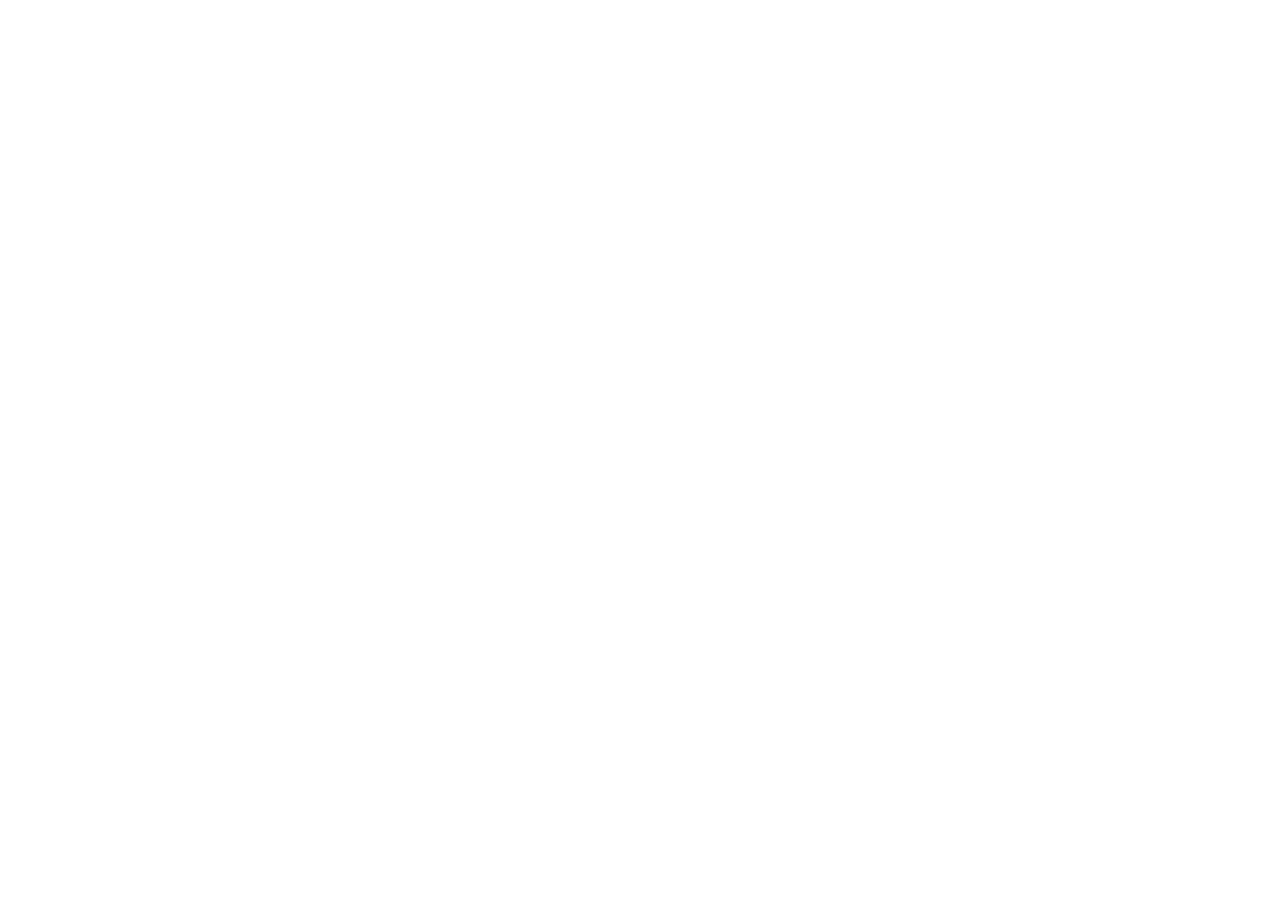
==== projects.html @ 4db838a4 "created new page for projects" ====
<!doctype html>
<html>
<head>
  <title>My Projects <\title>
<\head>
  
  
  <body>
    
    <div id="container">
      <ul>
        <!-- unordered list ->
      <li> cool website </li>
      <li> awesome programmer </li>
        <!-- list item -->
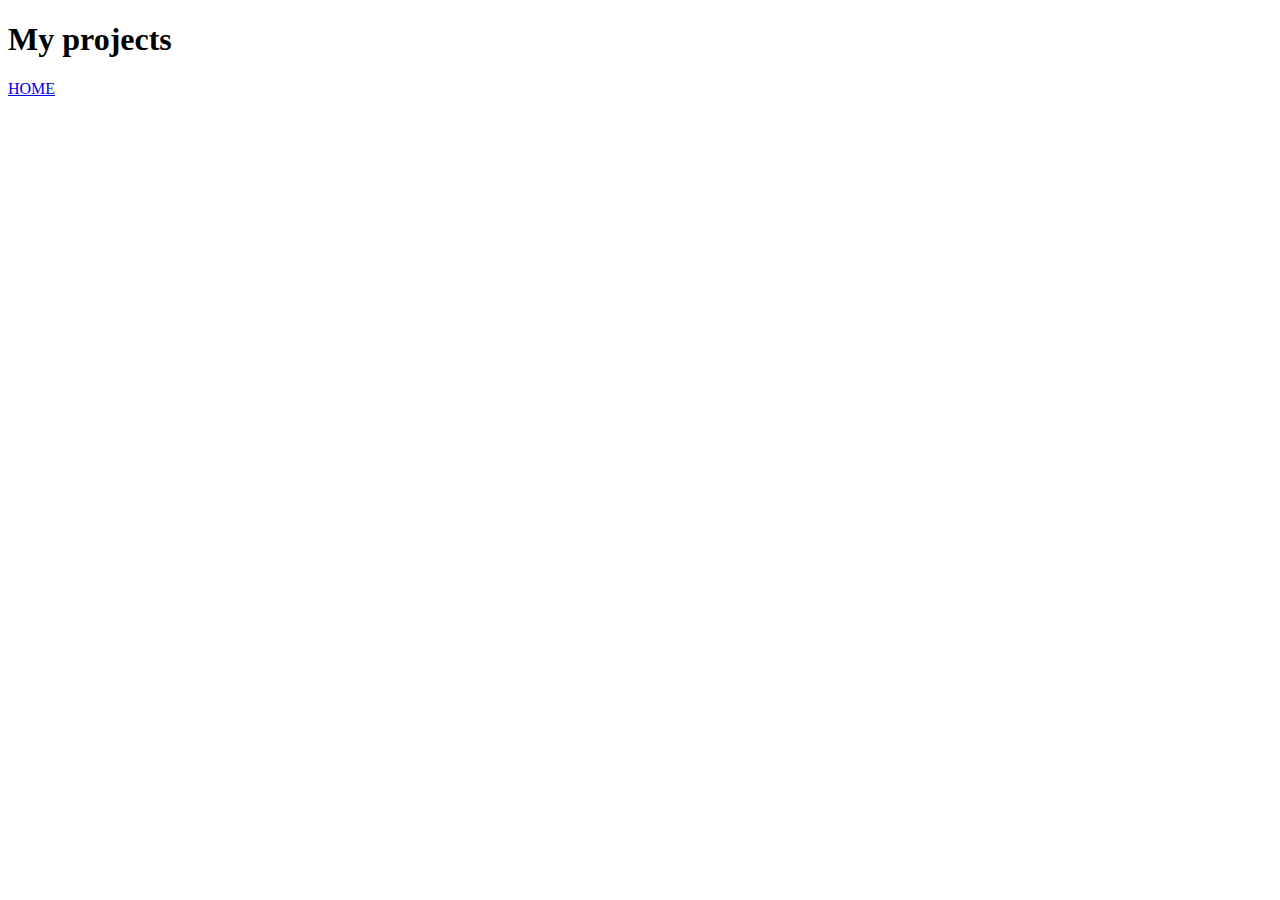
==== commit 94350193: "fixed slashes" ====
--- a/projects.html
+++ b/projects.html
@@ -1,15 +1,27 @@
 <!doctype html>
 <html>
 <head>
-  <title>My Projects <\title>
-<\head>
+  <title>My Projects </title>
+</head>
   
   
   <body>
     
     <div id="container">
+      <header>
+        <h1>My projects</h1>
+      </header>
+      
+      <nav>
+        <a href="/websiteTutorial/index.html">HOME</a>
+      </nav>
+      
       <ul>
         <!-- unordered list ->
       <li> cool website </li>
       <li> awesome programmer </li>
         <!-- list item -->
+        </ul>
+        </div>
+      </body>
+    <html>
